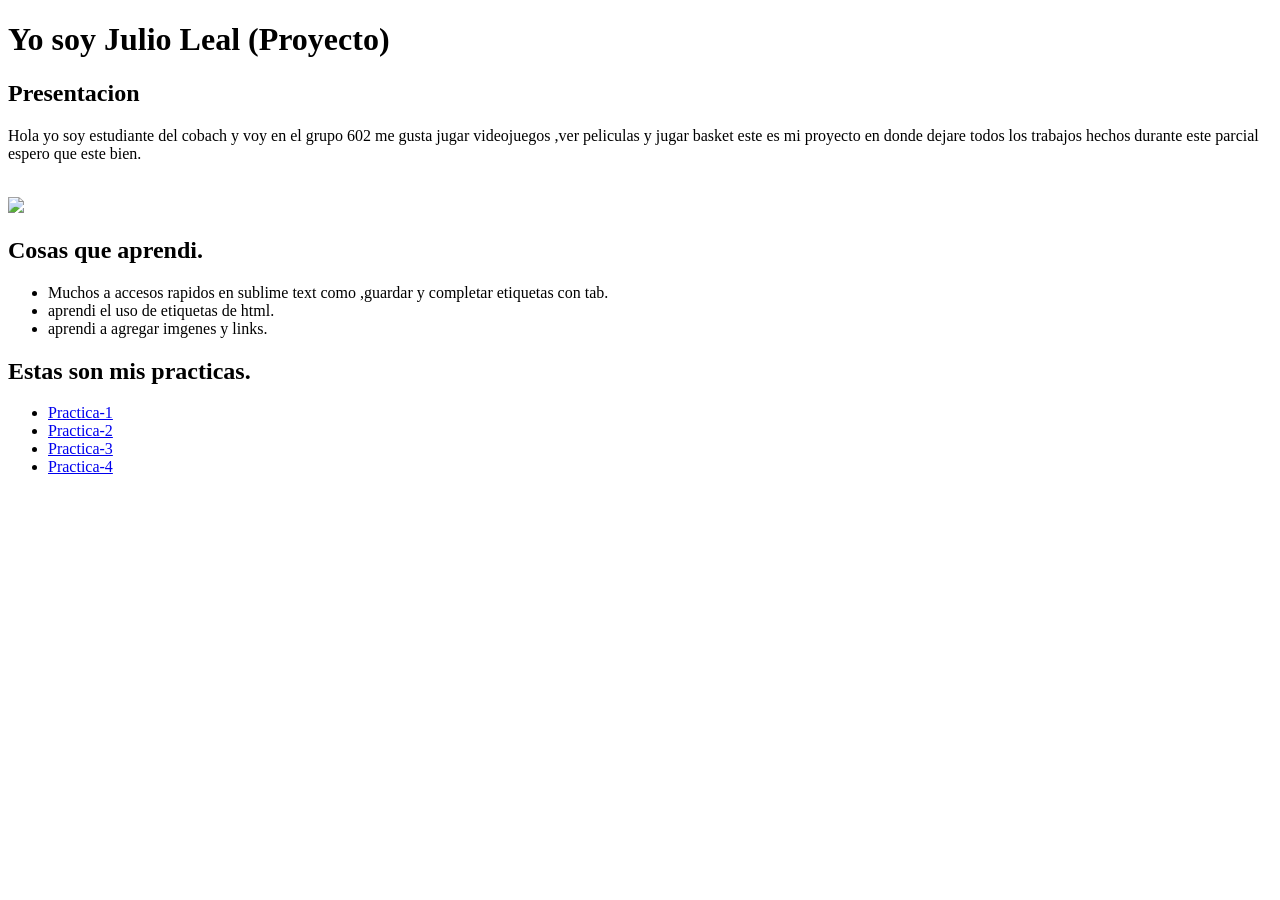
==== index.html @ 7f4252a3 "Add files via upload" ====
<!DOCTYPE html>
<html>
<head>
	<meta charset="utf-8">
	<meta name="viewport" content="width=device-width, initial-scale=1">
	<title>Proyecto Julio Leal 602</title>
	
</head>
<body>
	<h1>Yo soy Julio Leal (Proyecto)</h1>
	<h2>Presentacion</h2>
	<p>Hola yo soy estudiante del cobach y voy en el grupo 602 me gusta jugar videojuegos ,ver peliculas y jugar basket este es mi proyecto en donde dejare todos los trabajos hechos durante este parcial espero que este bien. </p>
	<br>

	<img src="practica-3/img/yo.jpg" width="250">

	<h2>Cosas que aprendi.</h2>
	

	<ul>
	<li>Muchos a accesos rapidos en sublime text como ,guardar y completar etiquetas con tab. </li>
	<li>aprendi el uso de etiquetas de html.</li>
	<li>aprendi a agregar imgenes y  links.</li>

	</ul>
	<h2>Estas son mis practicas.</h2>
	<ul>
		<li><a href="practica-1/practica1.html">Practica-1</a></li>
		<li><a href="practica-2/index.html">Practica-2</a></li>
		<li><a href="practica-3/index.html">Practica-3</a></li>
		<li><a href="practica-4/index.html">Practica-4</a></li>
	</ul>


</body>
</html>
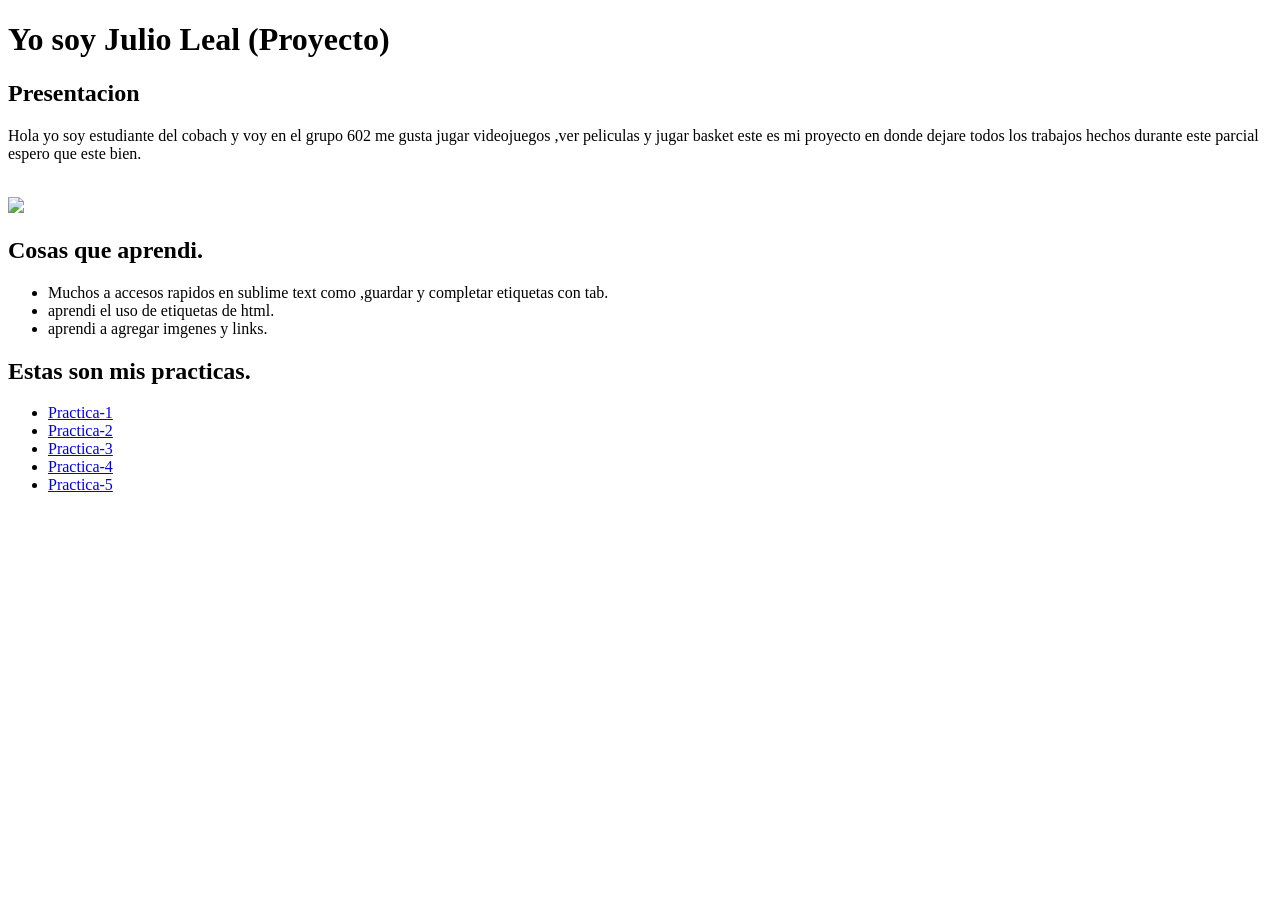
==== commit 07e3c0e6: "Add files via upload" ====
--- a/index.html
+++ b/index.html
@@ -29,6 +29,7 @@
 		<li><a href="practica-2/index.html">Practica-2</a></li>
 		<li><a href="practica-3/index.html">Practica-3</a></li>
 		<li><a href="practica-4/index.html">Practica-4</a></li>
+		<li><a href="practica-5/index.html">Practica-5</a></li>
 	</ul>
 
 
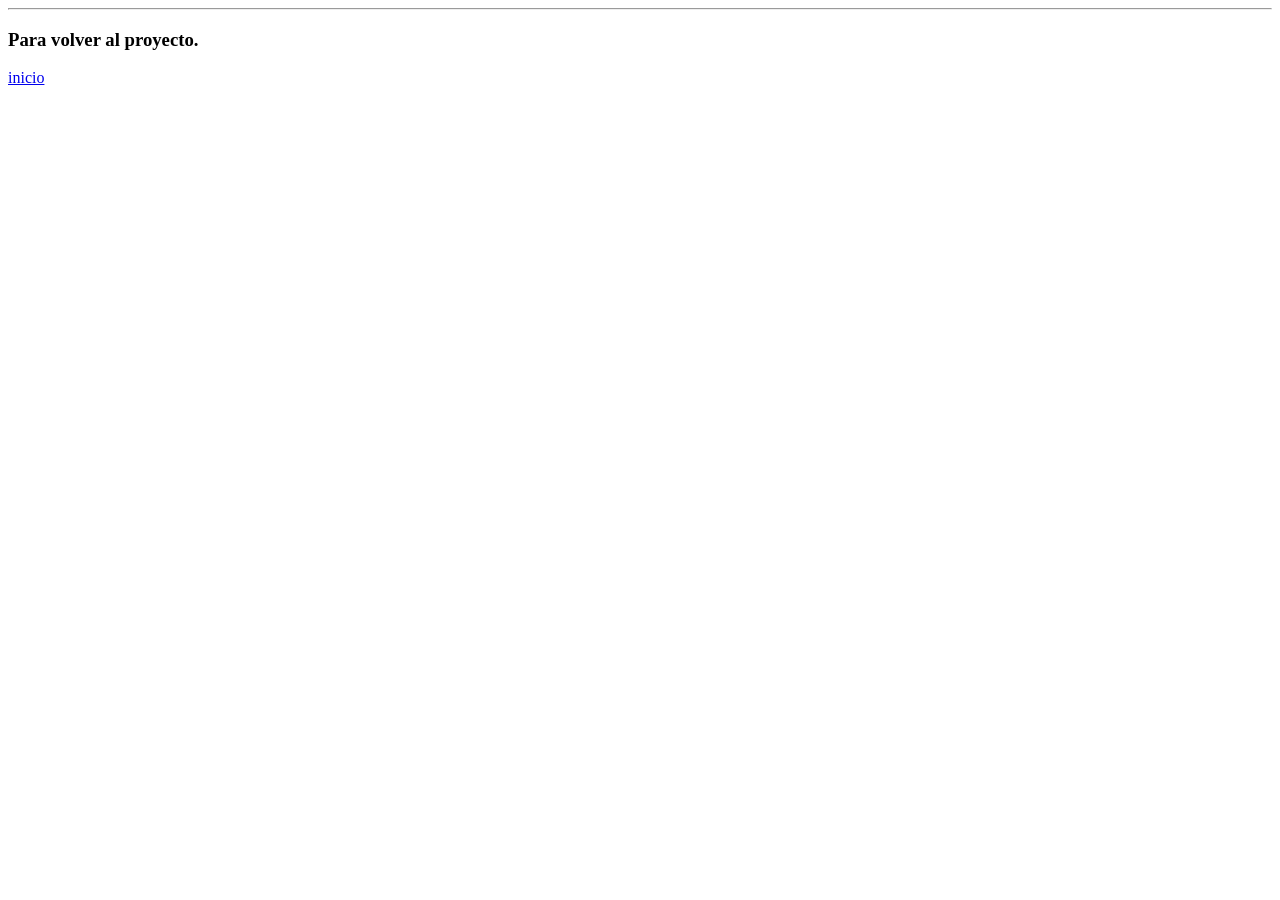
==== commit e1cb3ede: "Add files via upload" ====
--- a/index.html
+++ b/index.html
@@ -3,35 +3,19 @@
 <head>
 	<meta charset="utf-8">
 	<meta name="viewport" content="width=device-width, initial-scale=1">
-	<title>Proyecto Julio Leal 602</title>
-	
+	<title></title>
 </head>
 <body>
-	<h1>Yo soy Julio Leal (Proyecto)</h1>
-	<h2>Presentacion</h2>
-	<p>Hola yo soy estudiante del cobach y voy en el grupo 602 me gusta jugar videojuegos ,ver peliculas y jugar basket este es mi proyecto en donde dejare todos los trabajos hechos durante este parcial espero que este bien. </p>
-	<br>
-
-	<img src="practica-3/img/yo.jpg" width="250">
-
-	<h2>Cosas que aprendi.</h2>
-	
-
-	<ul>
-	<li>Muchos a accesos rapidos en sublime text como ,guardar y completar etiquetas con tab. </li>
-	<li>aprendi el uso de etiquetas de html.</li>
-	<li>aprendi a agregar imgenes y  links.</li>
-
-	</ul>
-	<h2>Estas son mis practicas.</h2>
-	<ul>
-		<li><a href="practica-1/practica1.html">Practica-1</a></li>
-		<li><a href="practica-2/index.html">Practica-2</a></li>
-		<li><a href="practica-3/index.html">Practica-3</a></li>
-		<li><a href="practica-4/index.html">Practica-4</a></li>
-		<li><a href="practica-5/index.html">Practica-5</a></li>
-	</ul>
 
 
+
+
+
+
+ <hr>
+     <h3>Para volver al proyecto. </h3>
+
+
+    <a href="../index.html">inicio</a>
 </body>
 </html>
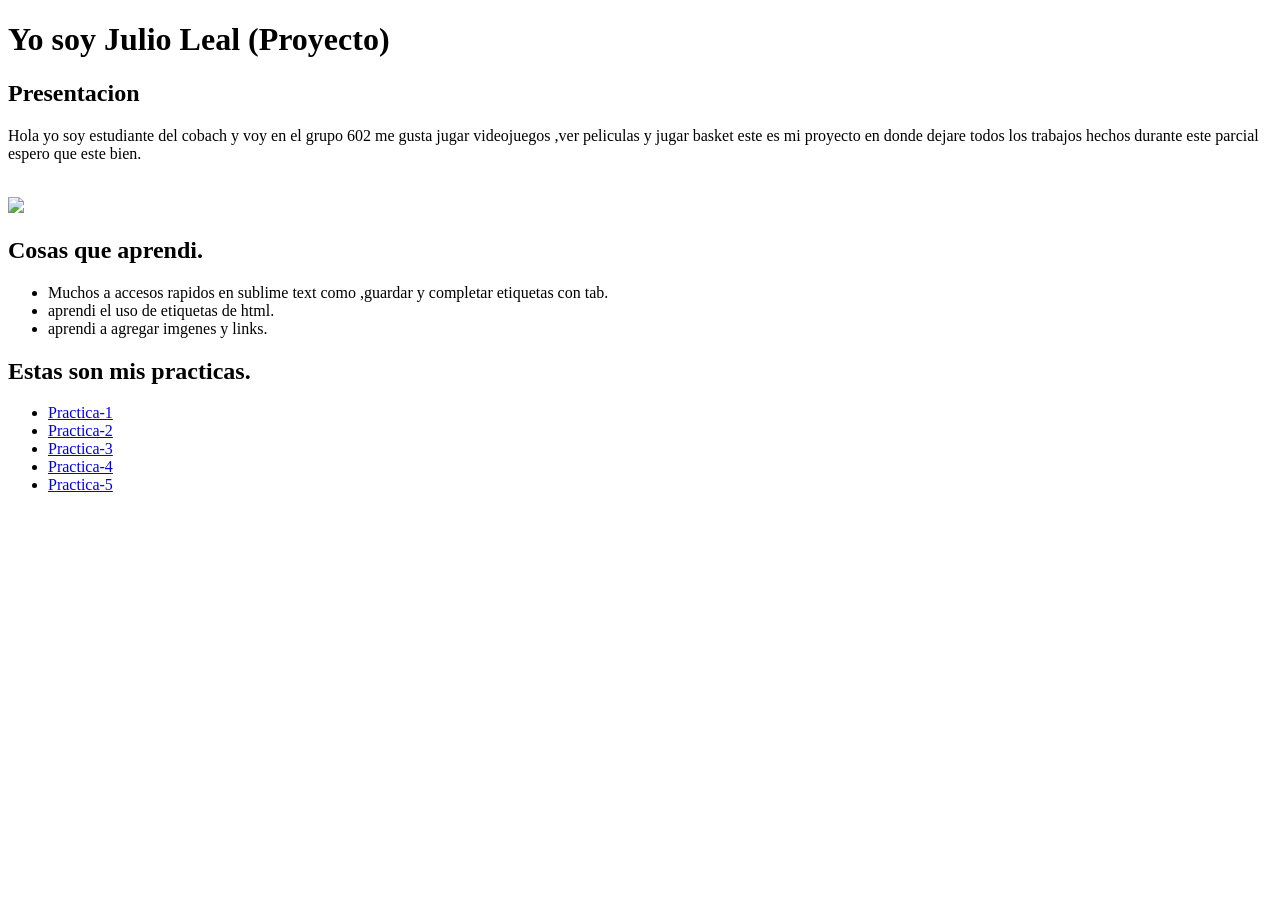
==== commit 14f8010d: "Add files via upload" ====
--- a/index.html
+++ b/index.html
@@ -3,19 +3,35 @@
 <head>
 	<meta charset="utf-8">
 	<meta name="viewport" content="width=device-width, initial-scale=1">
-	<title></title>
+	<title>Proyecto Julio Leal 602</title>
+	
 </head>
 <body>
+	<h1>Yo soy Julio Leal (Proyecto)</h1>
+	<h2>Presentacion</h2>
+	<p>Hola yo soy estudiante del cobach y voy en el grupo 602 me gusta jugar videojuegos ,ver peliculas y jugar basket este es mi proyecto en donde dejare todos los trabajos hechos durante este parcial espero que este bien. </p>
+	<br>
+
+	<img src="practica-3/img/yo.jpg" width="250">
+
+	<h2>Cosas que aprendi.</h2>
+	
+
+	<ul>
+	<li>Muchos a accesos rapidos en sublime text como ,guardar y completar etiquetas con tab. </li>
+	<li>aprendi el uso de etiquetas de html.</li>
+	<li>aprendi a agregar imgenes y  links.</li>
+
+	</ul>
+	<h2>Estas son mis practicas.</h2>
+	<ul>
+		<li><a href="practica-1/practica1.html">Practica-1</a></li>
+		<li><a href="practica-2/index.html">Practica-2</a></li>
+		<li><a href="practica-3/index.html">Practica-3</a></li>
+		<li><a href="practica-4/index.html">Practica-4</a></li>
+		<li><a href="practica-5/index.html">Practica-5</a></li>
+	</ul>
 
 
-
-
-
-
- <hr>
-     <h3>Para volver al proyecto. </h3>
-
-
-    <a href="../index.html">inicio</a>
 </body>
 </html>
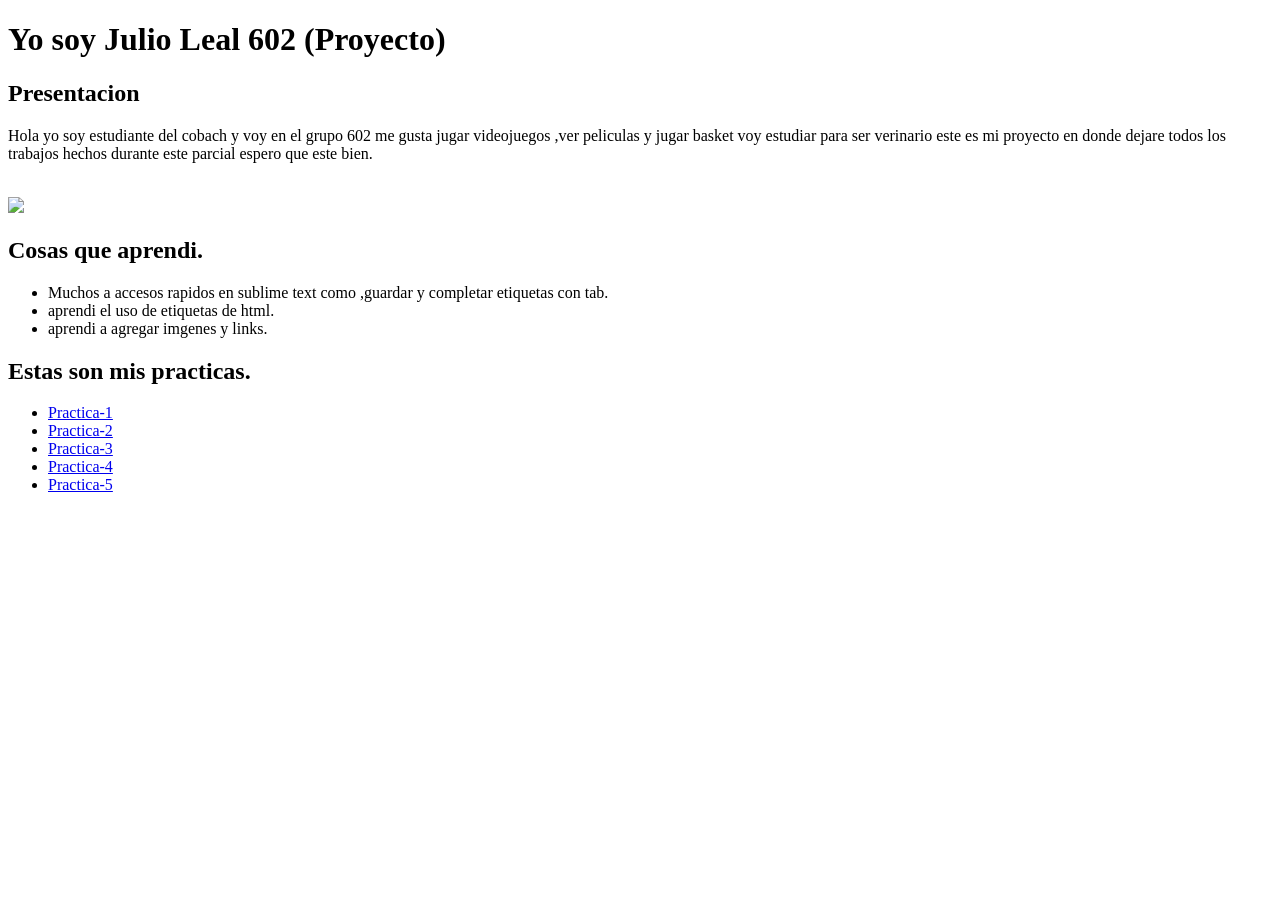
==== commit 6efe0d4c: "Add files via upload" ====
--- a/index.html
+++ b/index.html
@@ -7,9 +7,9 @@
 	
 </head>
 <body>
-	<h1>Yo soy Julio Leal (Proyecto)</h1>
+	<h1>Yo soy Julio Leal 602 (Proyecto)</h1>
 	<h2>Presentacion</h2>
-	<p>Hola yo soy estudiante del cobach y voy en el grupo 602 me gusta jugar videojuegos ,ver peliculas y jugar basket este es mi proyecto en donde dejare todos los trabajos hechos durante este parcial espero que este bien. </p>
+	<p>Hola yo soy estudiante del cobach y voy en el grupo 602 me gusta jugar videojuegos ,ver peliculas y jugar basket voy estudiar para ser verinario este es mi proyecto en donde dejare todos los trabajos hechos durante este parcial espero que este bien. </p>
 	<br>
 
 	<img src="practica-3/img/yo.jpg" width="250">
